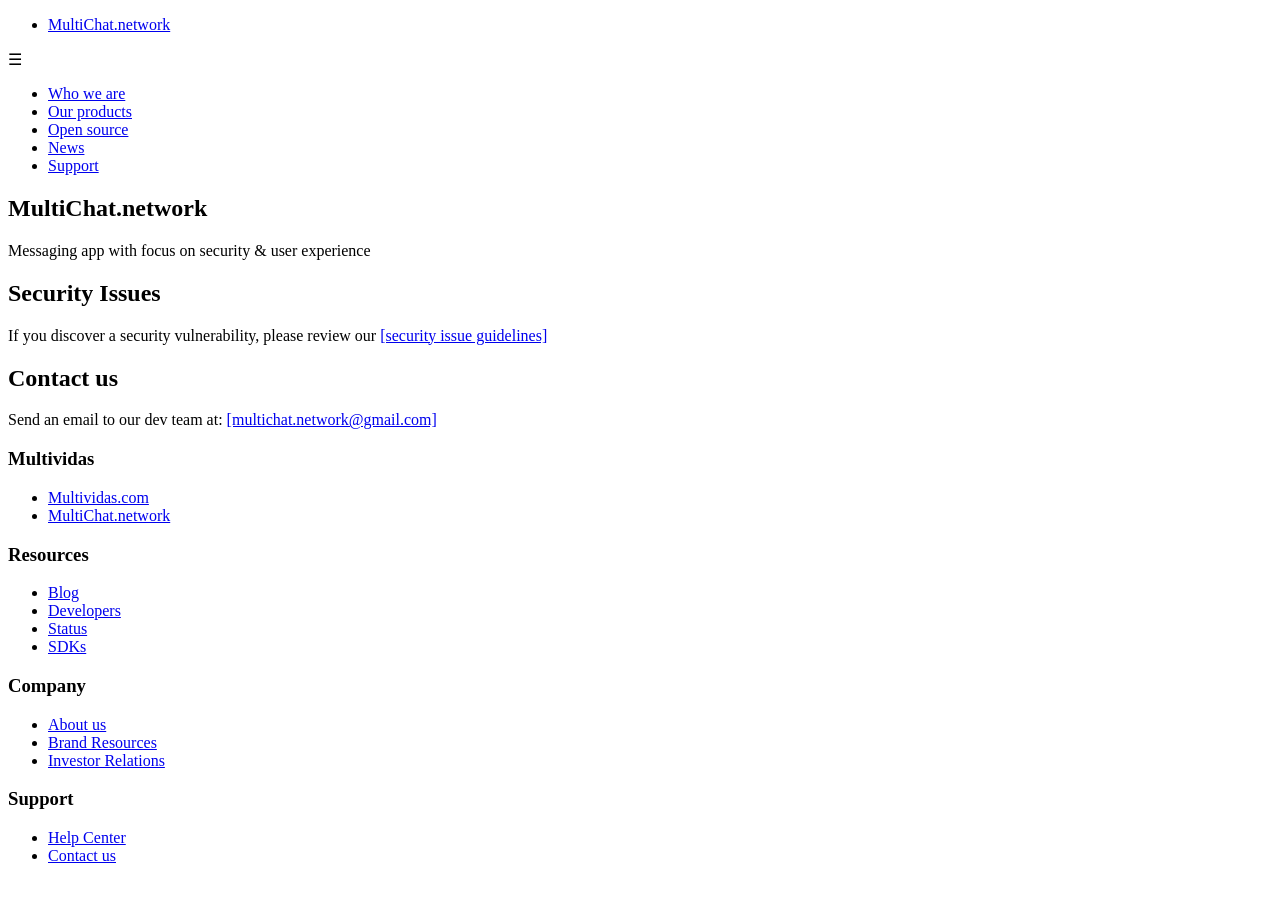
==== docs/index.html @ 4e1db060 "fixing" ====
<!DOCTYPE html>
<html>

<head>
  <meta charset="UTF-8" />
  <meta http-equiv="X-UA-Compatible" content="IE=edge" />
  <meta name="viewport" content="width=device-width, initial-scale=1.0" />
  <title>MultiChat.network</title>
  <link rel="shortcut icon"
    href="https://raw.githubusercontent.com/multividas/developers-multividas/refs/heads/main/docs/public/images/logo.svg"
    type="image/x-icon" />
  <!-- meta desc -->
  <meta name="description"
    content="MultiChat.network is social media platform, where you can share posts, publish articles and news .." />
  <meta name="keywords" content="multichat.network" />
  <meta name="author" content="multichat.network" />
  <meta name="viewport" content="width=device-width, initial-scale=1.0" />

  <!-- open graph -->
  <meta property="og:locale" content="en_US" />
  <meta property="og:type" content="website" />
  <meta property="og:title" content="multichat.network" />
  <meta property="og:description"
    content="MultiChat.network is social media platform, where you can share posts, publish articles and news .." />
  <meta property="og:url" content="https://multichat.network" />
  <meta property="og:site_name" content="multichat.network" />
  <meta name="theme-color" content="#0f4c81" />

  <!-- styles css -->
  <link rel="stylesheet" href="https://multividas.com/mv-main@2.css" />
</head>

<body>
  <header class="header">
    <div class="container header__container">
      <nav class="header-nav__brand">
        <ul class="header-nav__brand_list">
          <li class="header-nav__item">
            <a href="#">MultiChat.network</a>
          </li>
        </ul>
        <div class="burger-menu" onclick="toggleMenu()">&#9776;</div>
      </nav>
      <nav class="header-nav">
        <ul class="header-nav__list">
          <li class="header-nav__item">
            <a href="https://about.multichat.network" target="_blank">Who we are</a>
          </li>
          <li class="header-nav__item">
            <a href="https://about.multividas.com/products" target="_blank">Our products</a>
          </li>
          <li class="header-nav__item">
            <a href="https://github.com/MultiChatNetwork" target="_blank">Open source</a>
          </li>
          <li class="header-nav__item">
            <a href="https://news.multichat.network" target="_blank">News</a>
          </li>
          <li class="header-nav__item">
            <a href="https://support.multichat.network" target="_blank">Support</a>
          </li>
        </ul>
      </nav>
    </div>
  </header>

  <main class="main__container">
    <section class="multividas__section">
      <h1>MultiChat.network</h1>
      <p>Messaging app with focus on security & user experience</p>
    </section>

    <section class="multividas__section">
      <h2>Security Issues</h2>
      <p>If you discover a security vulnerability, please review our
        <a href="https://github.com/MultiChatNetwork/.github/blob/main/SECURITY.md" target="_blank">[security issue guidelines]</a>
      </p>
    </section>

    <section class="multividas__section">
      <h2>Contact us</h2>
      <p>Send an email to our dev team at:
        <a href="mailto:multichat.network@gmail.com">[multichat.network@gmail.com]</a>
      </p>
    </section>
  </main>

  <footer>
    <div class="footer__container">
      <div class="footer__section">
        <h3 class="footer__section-title">Multividas</h3>
        <ul class="footer__list">
          <li class="footer__item">
            <a href="https://multividas.com" target="_blank">Multividas.com</a>
          </li>
          <li class="footer__item">
            <a href="https://multichat.network" target="_blank">MultiChat.network</a>
          </li>
        </ul>
      </div>
      <div class="footer__section">
        <h3 class="footer__section-title">Resources</h3>
        <ul class="footer__list">
          <li class="footer__item">
            <a href="https://blog.multichat.network" target="_blank">Blog</a>
          </li>
          <li class="footer__item">
            <a href="https://developers.multichat.network" target="_blank">Developers</a>
          </li>
          <li class="footer__item">
            <a href="https://status.multichat.network" target="_blank">Status</a>
          </li>
          <li class="footer__item">
            <a href="https://github.com/multividas/multividas-php-business-sdk" target="_blank">SDKs</a>
          </li>
        </ul>
      </div>
      <div class="footer__section">
        <h3 class="footer__section-title">Company</h3>
        <ul class="footer__list">
          <li class="footer__item">
            <a href="https://about.multichat.network" target="_blank">About us</a>
          </li>
          <li class="footer__item">
            <a href="https://about.multichat.network/brand-resources" target="_blank">Brand Resources</a>
          </li>
          <li class="footer__item">
            <a href="https://multichat.network/investor-relations" target="_blank">Investor Relations</a>
          </li>
        </ul>
      </div>
      <div class="footer__section">
        <h3 class="footer__section-title">Support</h3>
        <ul class="footer__list">
          <li class="footer__item">
            <a href="https://help.multichat.network" target="_blank">Help Center</a>
          </li>
          <li class="footer__item">
            <a href="https://multichat.network/contact-us" target="_blank">Contact us</a>
          </li>
        </ul>
      </div>
    </div>
  </footer>

  <script type="text/javascript" defer>
    const toggleMenu = () => {
      document.querySelectorAll('.header-nav').forEach(list => {
        list.classList.toggle('show');
      });
    }
  </script>
</body>

</html>
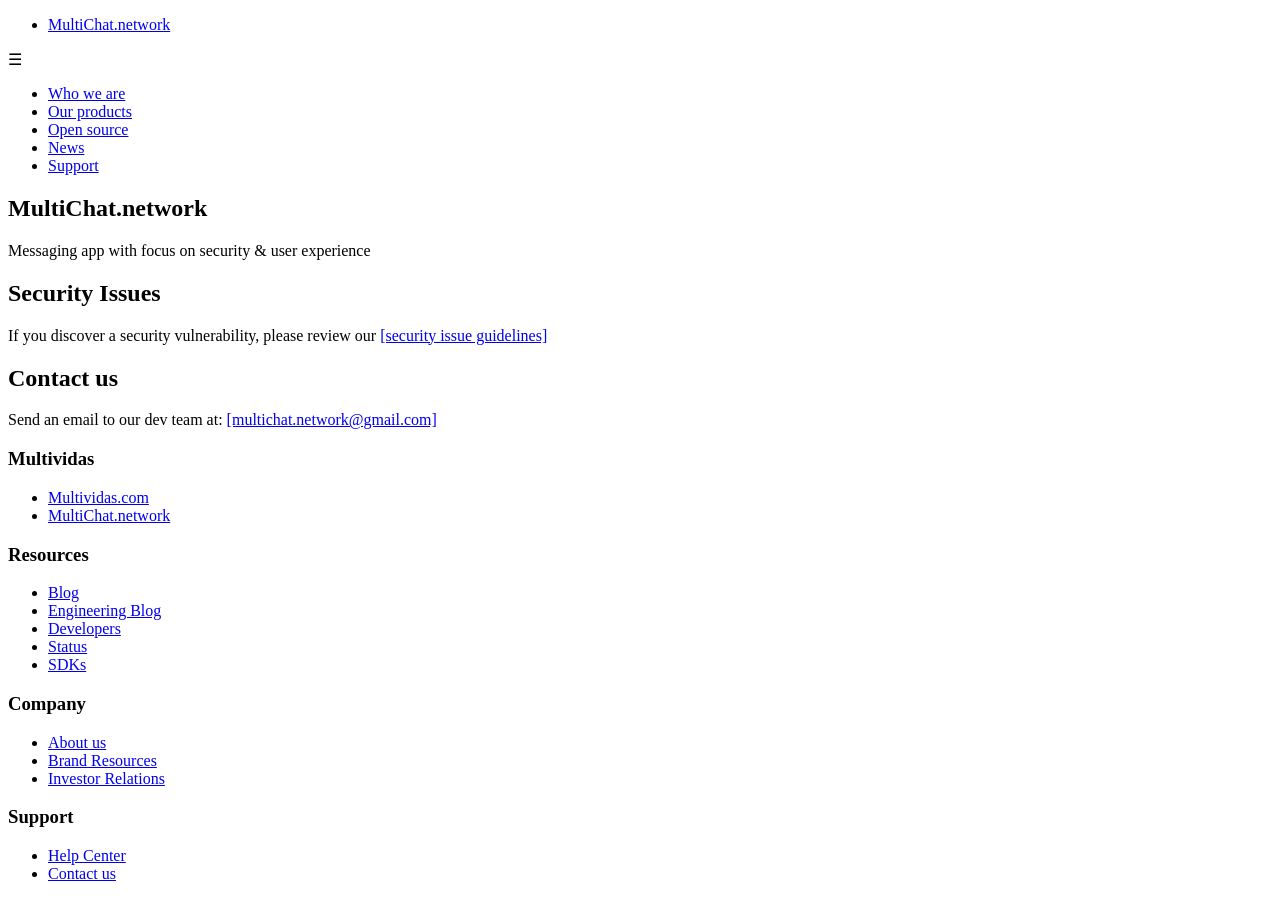
==== commit a7cf5835: "fixing-footer" ====
--- a/docs/index.html
+++ b/docs/index.html
@@ -101,7 +101,10 @@
         <h3 class="footer__section-title">Resources</h3>
         <ul class="footer__list">
           <li class="footer__item">
-            <a href="https://blog.multichat.network" target="_blank">Blog</a>
+            <a href="https://blog.multividas.com" target="_blank">Blog</a>
+          </li>
+          <li class="footer__item">
+            <a href="https://engineering.multividas.com" target="_blank">Engineering Blog</a>
           </li>
           <li class="footer__item">
             <a href="https://developers.multichat.network" target="_blank">Developers</a>
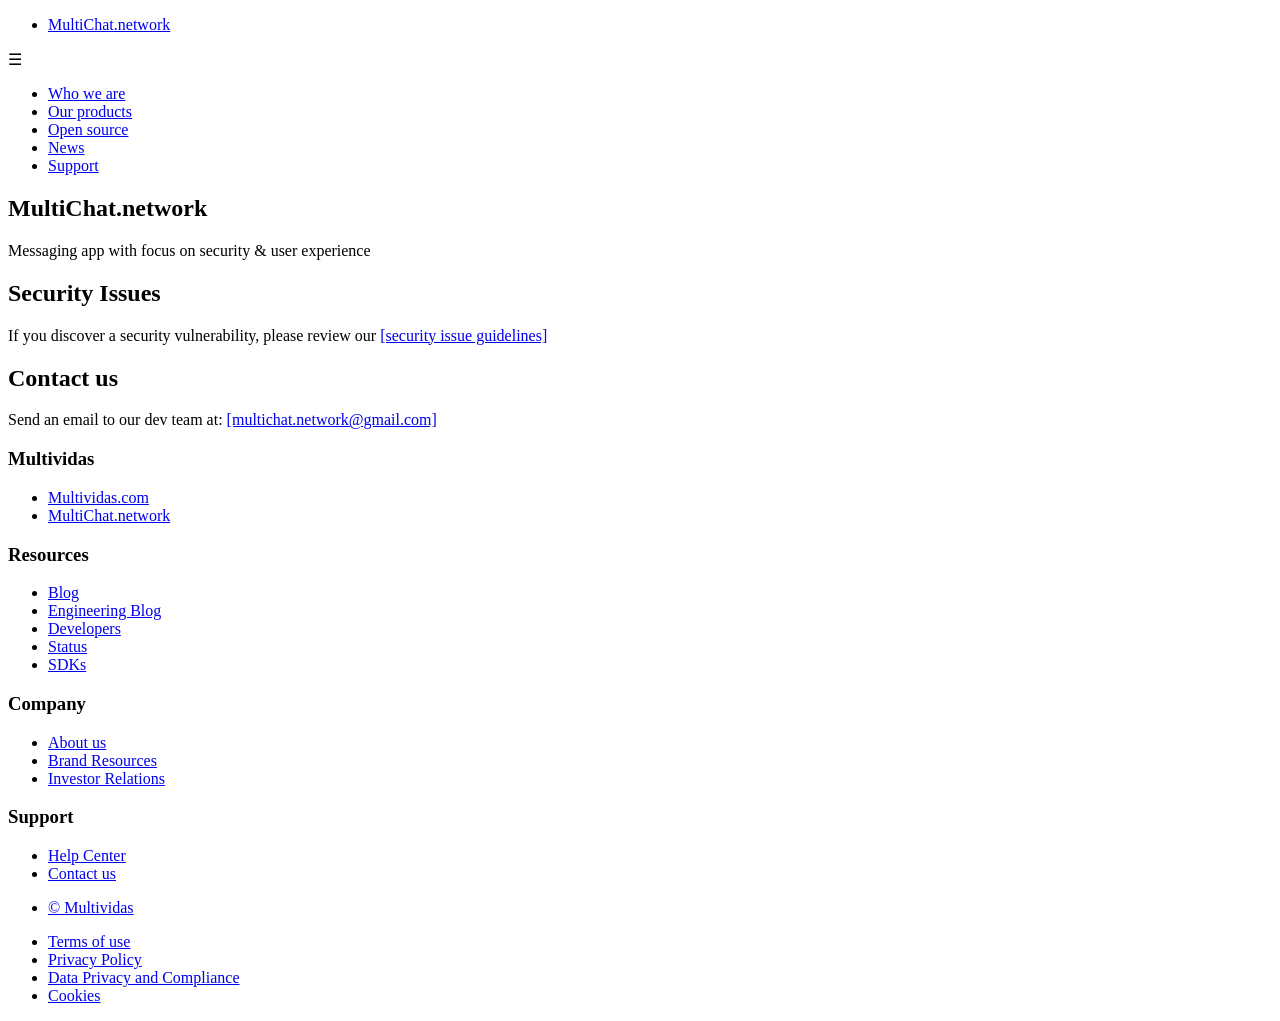
==== commit 86bb96a5: "fixing-header-main-footer-css" ====
--- a/docs/index.html
+++ b/docs/index.html
@@ -27,6 +27,8 @@
   <meta name="theme-color" content="#0f4c81" />
 
   <!-- styles css -->
+  <link rel="stylesheet" href="https://multividas.com/mv-header@2.css" />
+  <link rel="stylesheet" href="https://multividas.com/mv-footer@2.css" />
   <link rel="stylesheet" href="https://multividas.com/mv-main@2.css" />
 </head>
 
@@ -143,6 +145,29 @@
         </ul>
       </div>
     </div>
+
+    <div class="footer__conditions_container">
+      <ul class="footer__conditions_list">
+        <li class="footer__copy_item">
+          <a href="#">&copy; <span id="currentYear"></span> Multividas</a>
+        </li>
+      </ul>
+
+      <ul class="footer__conditions_list">
+        <li class="footer__conditions_item">
+          <a href="https://multividas.com/terms-of-use" target="_blank">Terms of use</a>
+        </li>
+        <li class="footer__conditions_item">
+          <a href="https://multividas.com/privacy-policy" target="_blank">Privacy Policy</a>
+        </li>
+        <li class="footer__conditions_item">
+          <a href="https://multividas.com/data-privacy-compliance" target="_blank">Data Privacy and Compliance</a>
+        </li>
+        <li class="footer__conditions_item">
+          <a href="https://multividas.com/cookies" target="_blank">Cookies</a>
+        </li>
+      </ul>
+    </div>
   </footer>
 
   <script type="text/javascript" defer>
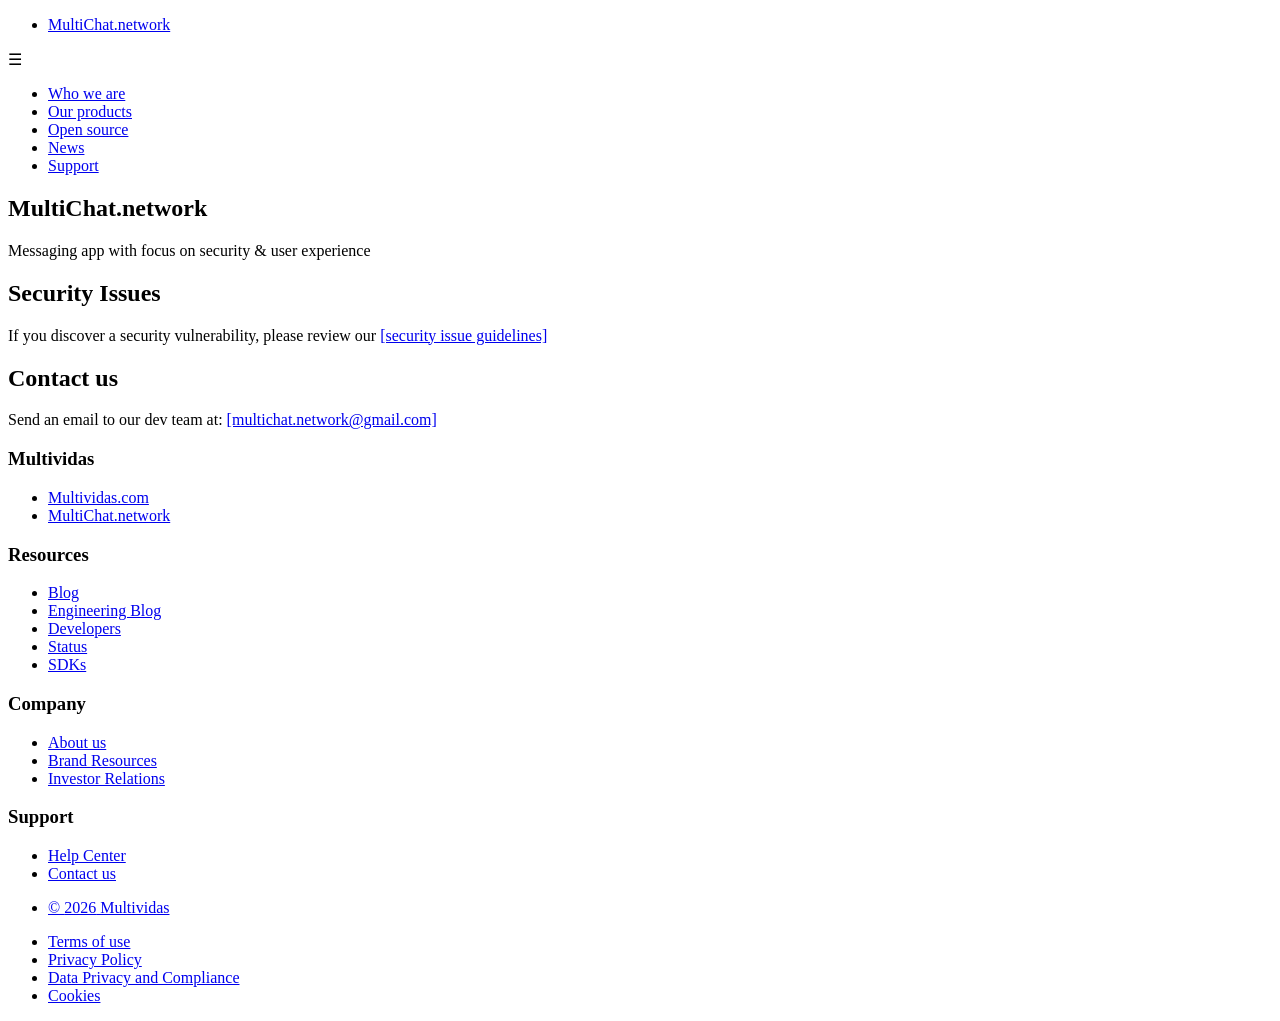
==== commit 46c3919b: "fixing-header-main-footer-css" ====
--- a/docs/index.html
+++ b/docs/index.html
@@ -171,6 +171,8 @@
   </footer>
 
   <script type="text/javascript" defer>
+    document.getElementById("currentYear").textContent = new Date().getFullYear()
+
     const toggleMenu = () => {
       document.querySelectorAll('.header-nav').forEach(list => {
         list.classList.toggle('show');
